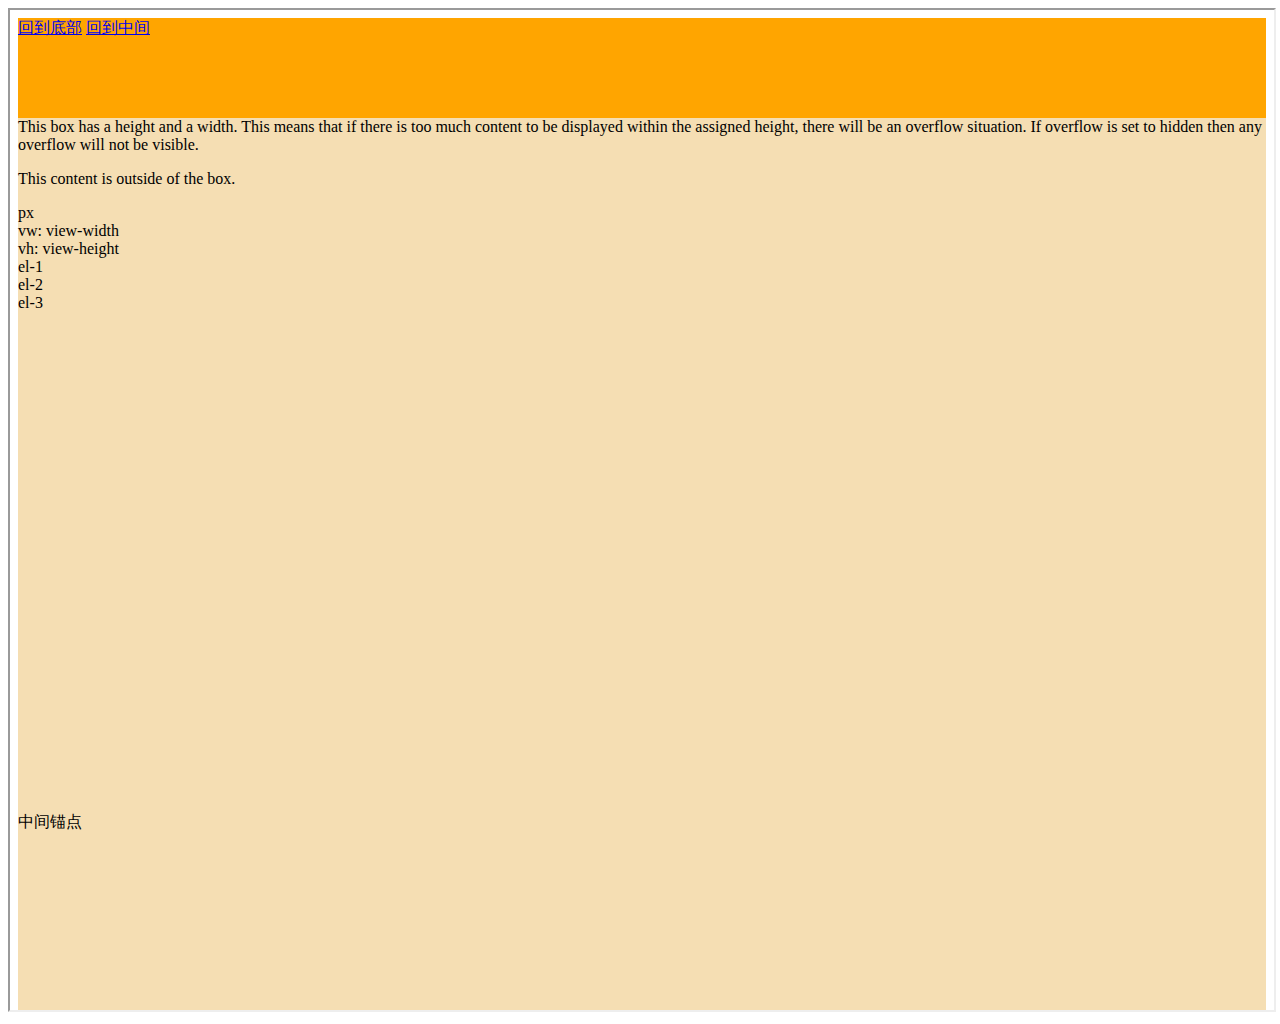
==== index.html @ 35e4676c "init" ====
<!DOCTYPE html>
<html lang="en">
<head>
    <meta charset="UTF-8">
    <title>Title</title>
</head>
<body>
<iframe src="views/css_demo.html" width="100%" height="1000px" style="margin: auto"></iframe>
</body>
</html>
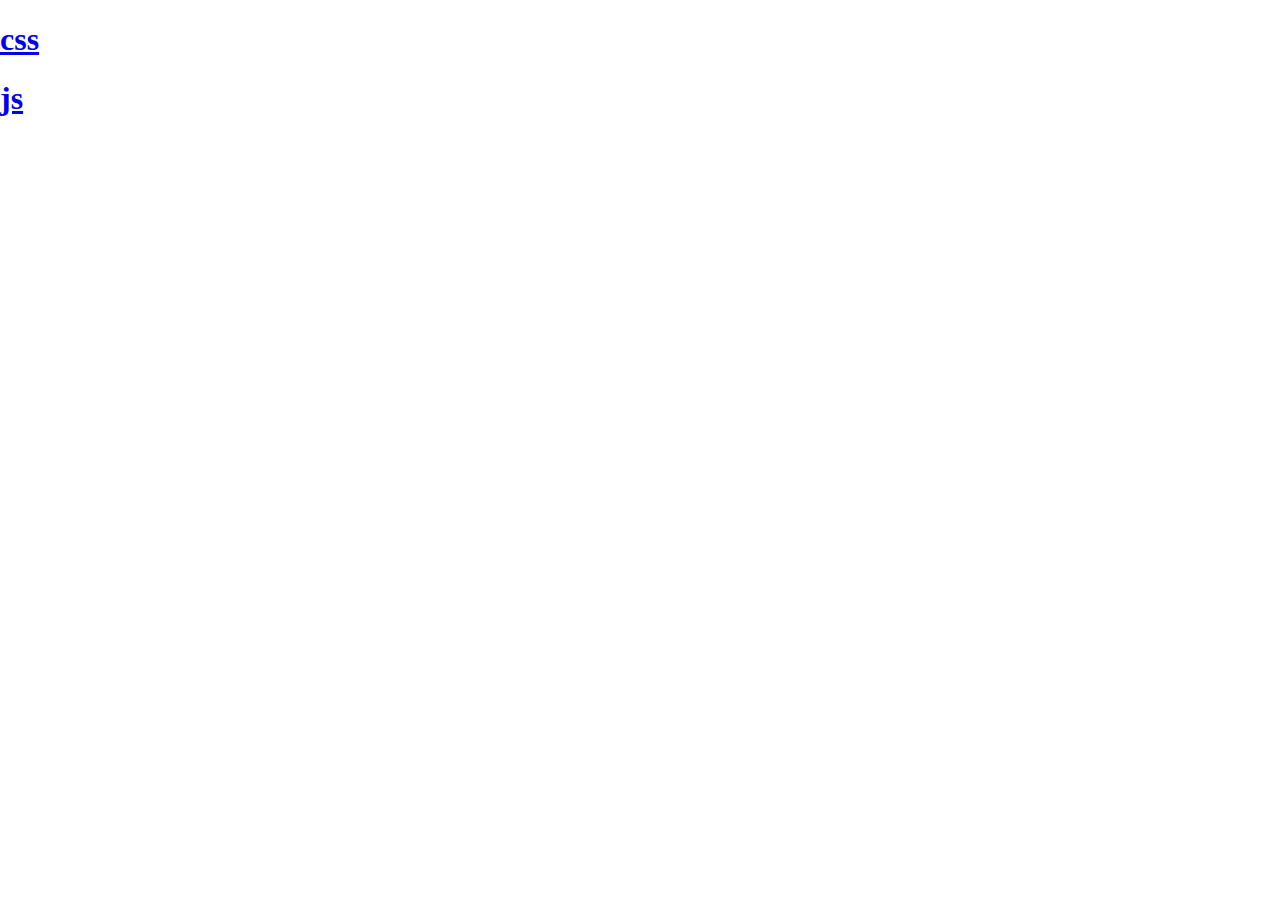
==== commit 5e1b1957: "init" ====
--- a/index.html
+++ b/index.html
@@ -4,7 +4,8 @@
     <meta charset="UTF-8">
     <title>Title</title>
 </head>
-<body>
-<iframe src="views/css_demo.html" width="100%" height="1000px" style="margin: auto"></iframe>
+<body style="margin: auto">
+<a href="views/css_demo.html"><h1>css</h1></a>
+<a href="views/js_demo.html"><h1>js</h1></a>
 </body>
 </html>
